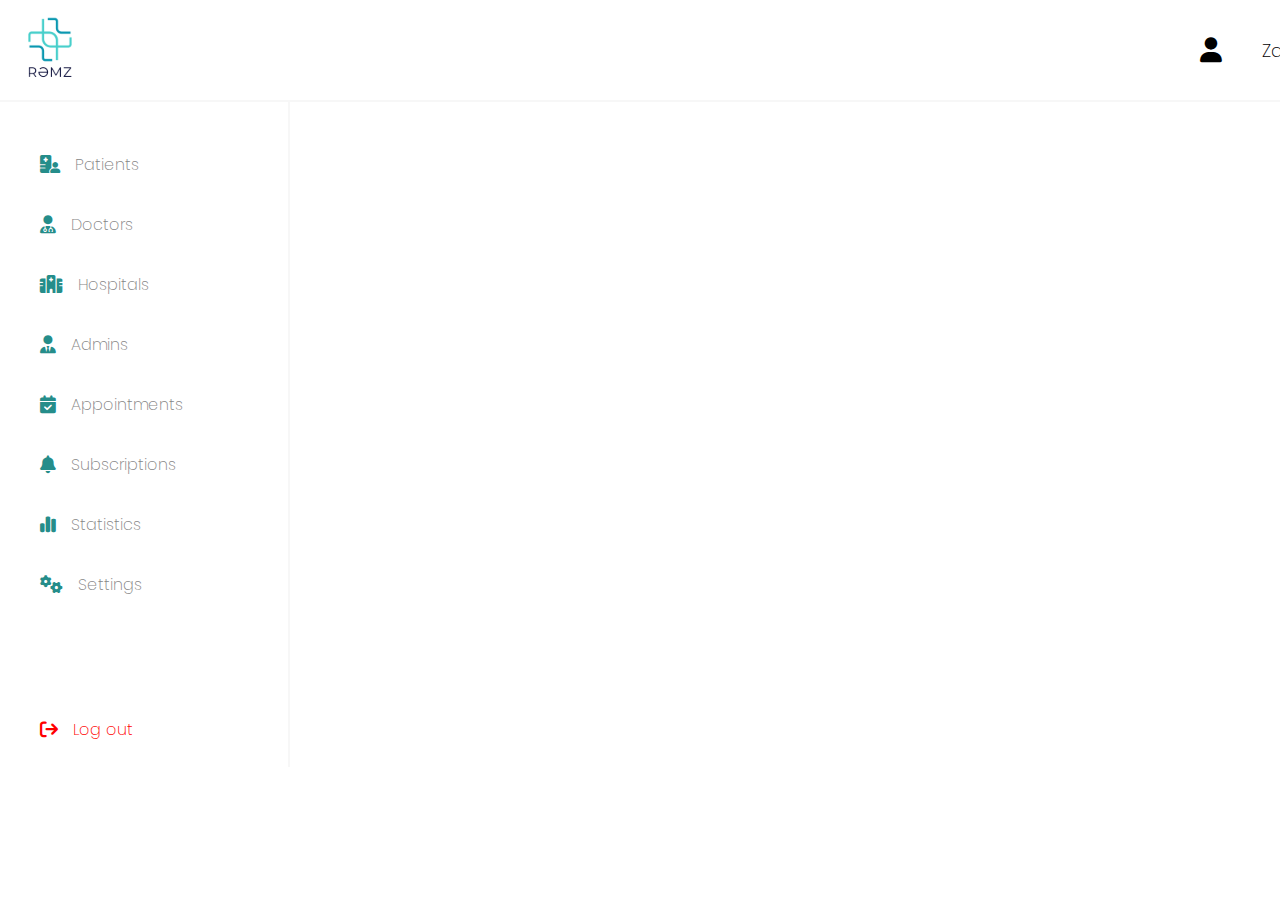
==== index.html @ 11b6ac90 "stable parts" ====
<!DOCTYPE html>
<html lang="en">
<head>
    <meta charset="UTF-8">
    <meta name="viewport" content="width=device-width, initial-scale=1.0">
    <title>Rəmz</title>
    <link rel="stylesheet" href="https://cdnjs.cloudflare.com/ajax/libs/font-awesome/6.7.2/css/all.min.css"/>
    <link rel="stylesheet" href="./style.css">
</head>
<body>
    
    <!-- Header -->
     <header>
        <div class="header-container">
            <a href="#"><img src="./assets/img/logo-light 1.svg" alt="logo"></a>
            <div class="admin">
                <i class="fa-solid fa-user"></i>
                <p id="admin_fullname" class="admin_fullname">
                   Zahra Malikzada
                </p>
            </div>
        </div>
     </header>

     <!-- Main -->
     <main>

        <!-- Nav side -->
         <nav>
            <ul class="menu-list">
                <li class="list-item"><a href="patient.html"><i class="fa-solid fa-hospital-user"></i> Patients</a></li>
                <li class="list-item"><a href="#"><i class="fa-solid fa-user-doctor"></i> Doctors</a></li>
                <li class="list-item"><a href="#"><i class="fa-solid fa-hospital"></i> Hospitals</a></li>
                <li class="list-item"><a href="#"><i class="fa-solid fa-user-tie"></i> Admins</a></li>
                <li class="list-item"><a href="#"><i class="fa-solid fa-calendar-check"></i> Appointments</a></li>
                <li class="list-item"><a href="#"><i class="fa-solid fa-bell"></i> Subscriptions</a></li>
                <li class="list-item"><a href="#"><i class="fa-solid fa-chart-simple"></i> Statistics</a></li>
                <li class="list-item"><a href="#"><i class="fa-solid fa-gears"></i> Settings</a></li>
                <li class="list-item logout"><a href="#" class="logout_btn"><i class="fa-solid fa-arrow-right-from-bracket"></i> Log out</a></li>
            </ul>
         </nav>
     </main>
</body>
</html>
---- style.css ----
* {
  margin: 0;
  padding: 0;
  box-sizing: border-box;
}

@font-face {
  font-family: Poppins-Extralight;
  src: url(../assets/font/Poppins/Poppins-ExtraLight.ttf);
}
@font-face {
  font-family: Poppins-Medium;
  src: url(../assets/font/Poppins/Poppins-Medium.ttf);
}
@font-face {
  font-family: Poppins-Thin;
  src: url(../assets/font/Poppins/Poppins-Thin.ttf);
}
@font-face {
  font-family: Poppins-Semibold;
  src: url(../assets/font/Poppins/Poppins-SemiBold.ttf);
}
header {
  border-bottom: 2px solid #F7F7F7;
}
header .header-container {
  width: 1400px;
  margin: 0 auto;
  display: flex;
  align-items: center;
  justify-content: space-between;
}
header .header-container a {
  display: block;
  text-decoration: none;
  width: 100px;
  height: 100px;
}
header .header-container a img {
  width: 100%;
  height: 100%;
}
header .header-container .admin {
  display: flex;
  justify-content: space-between;
  align-items: center;
  width: 200px;
}
header .header-container .admin .fa-user {
  font-size: 25px;
  margin-right: 15px;
}
header .header-container .admin .admin_fullname {
  font-size: 18px;
  font-family: Poppins-Extralight;
}

main {
  display: flex;
}
main nav {
  width: 290px;
  padding: 40px 17px 0 0;
  border-right: 2px solid #F7F7F7;
}
main nav .menu-list {
  list-style-type: none;
}
main nav .menu-list .list-item {
  padding: 10px 0 10px 40px;
  border-top-right-radius: 25px;
  border-bottom-right-radius: 25px;
  margin-bottom: 15px;
  align-items: center;
}
main nav .menu-list .list-item a {
  display: flex;
  align-items: center;
  font-size: 16px;
  font-family: Poppins-Extralight;
  text-decoration: none;
  color: #858585;
}
main nav .menu-list .list-item a i {
  margin-right: 15px;
  font-size: 18px;
  color: #258d8a;
}
main nav .menu-list .list-item:nth-child(8) {
  margin-bottom: 100px;
}
main nav .menu-list .list-item:last-child a {
  color: red;
}
main nav .menu-list .list-item:last-child a i {
  color: red;
}
main nav .menu-list .list-item:hover {
  background: linear-gradient(180deg, rgb(47, 181, 177) 0%, rgb(26, 101, 98) 50%);
}
main nav .menu-list .list-item:hover a {
  color: #ffffff;
}
main nav .menu-list .list-item:hover a i {
  color: #ffffff;
}
main nav .menu-list .list-item:last-child:hover {
  background: linear-gradient(180deg, rgb(255, 0, 0) 0%, rgb(186, 5, 5) 50%);
}

.patient-main {
  padding: 40px 25px;
  display: flex;
  flex-direction: column;
}
.patient-main .patient-filter {
  width: 100%;
  display: flex;
  align-items: center;
  justify-content: space-between;
}
.patient-main .patient-filter div {
  display: flex;
  align-items: center;
  overflow: hidden;
}
.patient-main .patient-filter div input {
  width: 440px;
  padding: 15px 30px;
  font-size: 12px;
  font-family: Poppins-Extralight;
  border: 2px solid;
  -o-border-image: linear-gradient(180deg, rgb(47, 181, 177) 0%, rgb(26, 101, 98) 50%);
     border-image: linear-gradient(180deg, rgb(47, 181, 177) 0%, rgb(26, 101, 98) 50%);
  border-image-slice: 1;
  border-radius: 25px;
  outline: none;
  overflow: hidden;
}
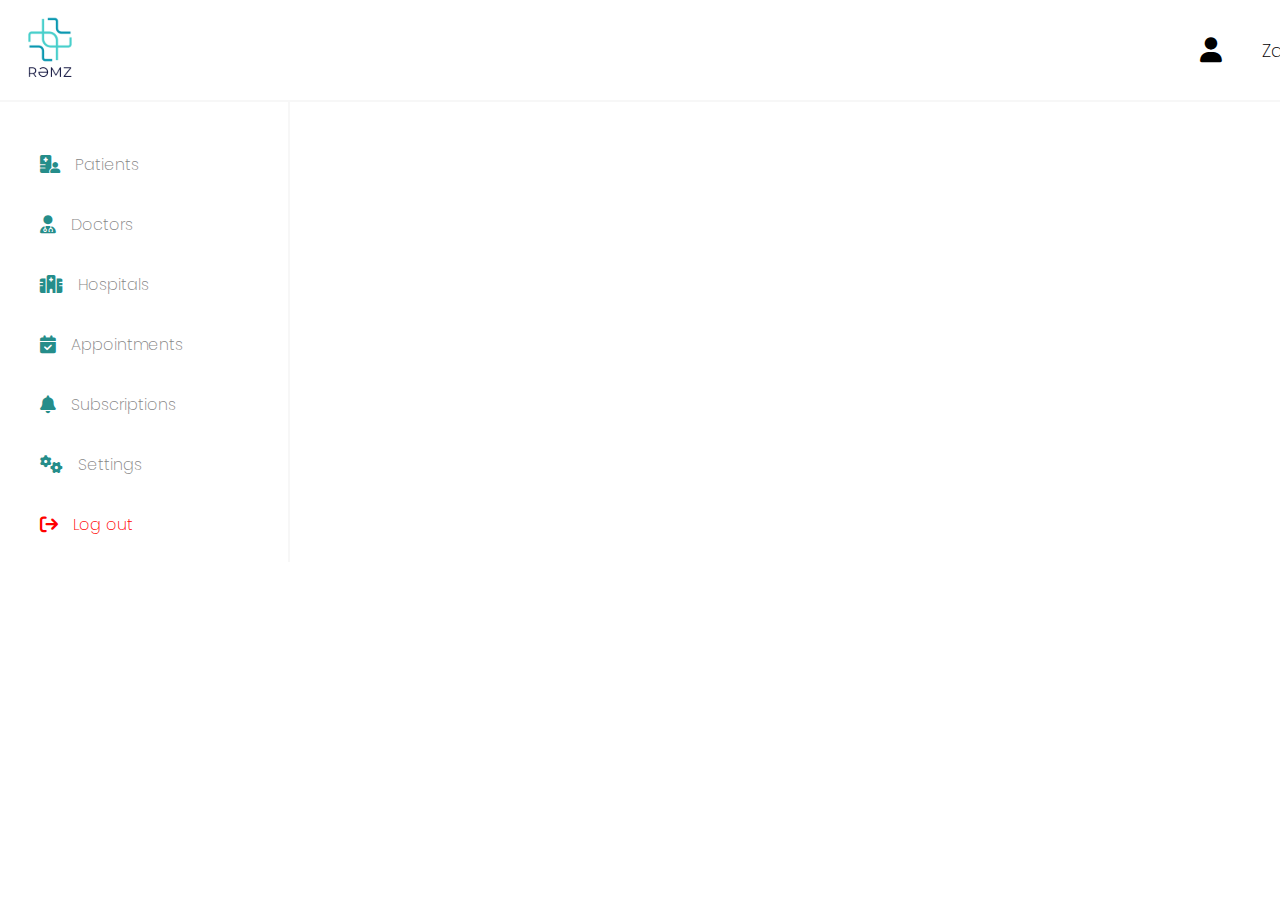
==== commit de6ea38c: "lastversion1" ====
--- a/index.html
+++ b/index.html
@@ -28,17 +28,17 @@
         <!-- Nav side -->
          <nav>
             <ul class="menu-list">
-                <li class="list-item"><a href="patient.html"><i class="fa-solid fa-hospital-user"></i> Patients</a></li>
-                <li class="list-item"><a href="#"><i class="fa-solid fa-user-doctor"></i> Doctors</a></li>
-                <li class="list-item"><a href="#"><i class="fa-solid fa-hospital"></i> Hospitals</a></li>
-                <li class="list-item"><a href="#"><i class="fa-solid fa-user-tie"></i> Admins</a></li>
-                <li class="list-item"><a href="#"><i class="fa-solid fa-calendar-check"></i> Appointments</a></li>
-                <li class="list-item"><a href="#"><i class="fa-solid fa-bell"></i> Subscriptions</a></li>
-                <li class="list-item"><a href="#"><i class="fa-solid fa-chart-simple"></i> Statistics</a></li>
-                <li class="list-item"><a href="#"><i class="fa-solid fa-gears"></i> Settings</a></li>
+                <li class="list-item"><a href="patients.html"><i class="fa-solid fa-hospital-user"></i> Patients</a></li>
+                <li class="list-item"><a href="doctors.html"><i class="fa-solid fa-user-doctor"></i> Doctors</a></li>
+                <li class="list-item"><a href="hospitals.html"><i class="fa-solid fa-hospital"></i> Hospitals</a></li>
+                <li class="list-item"><a href="appointments.html"><i class="fa-solid fa-calendar-check"></i> Appointments</a></li>
+                <li class="list-item"><a href="subscriptions.html"><i class="fa-solid fa-bell"></i> Subscriptions</a></li>
+                <li class="list-item"><a href="settings.html"><i class="fa-solid fa-gears"></i> Settings</a></li>
                 <li class="list-item logout"><a href="#" class="logout_btn"><i class="fa-solid fa-arrow-right-from-bracket"></i> Log out</a></li>
             </ul>
          </nav>
      </main>
+
+     <script src="script.js"></script>
 </body>
 </html>--- a/style.css
+++ b/style.css
@@ -109,31 +109,975 @@
 }
 
 .patient-main {
+  width: 100%;
   padding: 40px 25px;
   display: flex;
   flex-direction: column;
-}
-.patient-main .patient-filter {
-  width: 100%;
-  display: flex;
-  align-items: center;
-  justify-content: space-between;
-}
-.patient-main .patient-filter div {
-  display: flex;
-  align-items: center;
-  overflow: hidden;
-}
-.patient-main .patient-filter div input {
-  width: 440px;
-  padding: 15px 30px;
+  background-color: rgba(153, 235, 249, 0.1);
+}
+.patient-main .patient-finding {
+  margin: 0 auto;
+  display: flex;
+  align-items: center;
+}
+.patient-main .patient-finding div {
+  position: relative;
+  display: inline-flex;
+  align-items: center;
+  background: linear-gradient(180deg, rgb(47, 181, 177) 0%, rgb(26, 101, 98) 50%);
+  padding: 2px;
+  border-radius: 15px;
+}
+.patient-main .patient-finding div input {
+  width: 400px;
+  height: 36px;
+  font-size: 14px;
+  padding-left: 40px;
+  border: none;
+  outline: none;
+  border-radius: inherit;
+  background: white;
+}
+.patient-main .patient-finding div i {
+  position: absolute;
+  left: 10px;
+  color: gray;
+}
+.patient-main .patient-finding .patient-filter {
+  width: 100px;
+  padding: 10px;
+  border-radius: 25px;
+  margin-left: 15px;
+}
+.patient-main .patient-finding button {
+  width: 100px;
+  padding: 10px;
+  border: 1px solid black;
+  border-radius: 25px;
+  margin-left: 15px;
+  cursor: pointer;
+}
+.patient-main .patients-container {
+  width: 100%;
+  margin-top: 40px;
+  padding: 20px;
+  border: 1px solid rgb(198, 198, 198);
+  border-radius: 15px;
+}
+.patient-main .patients-container table {
+  width: 100%;
+  padding: 10px;
+  border-collapse: collapse;
+}
+.patient-main .patients-container table thead tr th {
+  text-align: left;
+  padding-bottom: 40px;
+  padding-left: 10px;
+  font-family: Poppins-Semibold;
   font-size: 12px;
-  font-family: Poppins-Extralight;
-  border: 2px solid;
-  -o-border-image: linear-gradient(180deg, rgb(47, 181, 177) 0%, rgb(26, 101, 98) 50%);
-     border-image: linear-gradient(180deg, rgb(47, 181, 177) 0%, rgb(26, 101, 98) 50%);
-  border-image-slice: 1;
+  color: #858585;
+}
+.patient-main .patients-container table tbody tr {
+  cursor: pointer;
+}
+.patient-main .patients-container table tbody tr td {
+  padding: 10px 0;
+  font-family: Poppins-Medium;
+  font-size: 14px;
+  color: #858585;
+}
+.patient-main .patients-container table tbody tr td:first-child {
+  padding-left: 10px;
+  border-top-left-radius: 10px;
+  border-bottom-left-radius: 10px;
+}
+.patient-main .patients-container table tbody tr td:last-child {
+  border-top-right-radius: 10px;
+  border-bottom-right-radius: 10px;
+}
+.patient-main .patients-container table tbody tr td img {
+  width: 80px;
+  height: 80px;
+}
+.patient-main .patients-container table tbody tr td i {
+  font-size: 20px;
+  padding-left: 15px;
+}
+.patient-main .patients-container table tbody tr td .fa-pen-to-square {
+  color: rgb(16, 123, 255);
+}
+.patient-main .patients-container table tbody tr td .fa-trash {
+  color: red;
+}
+.patient-main .patients-container table tbody tr .image {
+  width: 80px;
+  height: 80px;
+  background-color: red;
+}
+.patient-main .patients-container table tbody tr th {
+  text-align: left;
+  padding-bottom: 40px;
+  padding-left: 10px;
+  font-family: Poppins-Semibold;
+  font-size: 12px;
+  color: #858585;
+}
+.patient-main .patients-container table tbody tr:nth-child(n):hover {
+  background-color: rgb(220, 220, 220);
+}
+.patient-main .modal {
+  display: none;
+  position: fixed;
+  z-index: 1;
+  left: 0;
+  top: 0;
+  width: 100%;
+  height: 100%;
+  background-color: rgba(0, 0, 0, 0.4);
+}
+.patient-main .modal .modal-content {
+  background-color: white;
+  margin: 50px auto;
+  padding: 20px;
+  border-radius: 10px;
+  width: 1000px;
+}
+.patient-main .modal .modal-content .close-btn {
+  color: #aaa;
+  float: right;
+  font-size: 28px;
+  font-weight: bold;
+}
+.patient-main .modal .modal-content .close-btn:hover {
+  color: black;
+  text-decoration: none;
+  cursor: pointer;
+}
+.patient-main .modal .modal-content form div {
+  margin: 10px 0;
+}
+.patient-main .modal .modal-content form div label {
+  color: red;
+}
+.patient-main .modal .modal-content form div input {
+  width: 700px;
+  height: 40px;
+  border-radius: 10px;
+  margin: 0 auto;
+  border: 1px solid black;
+  padding: 0 10px;
+  outline: none;
+}
+.patient-main .modal .modal-content form .password-part {
+  display: flex;
+  align-items: center;
+  gap: 5px;
+}
+.patient-main .modal .modal-content form .password-part .password-container {
+  position: relative;
+  width: 300px;
+}
+.patient-main .modal .modal-content form .password-part .password-container input {
+  width: 100%;
+  padding: 10px;
+  padding-right: 40px;
+  font-size: 16px;
+  border: 1px solid #ccc;
+  border-radius: 5px;
+  outline: none;
+}
+.patient-main .modal .modal-content form .password-part .password-container .toggle-icon {
+  position: absolute;
+  right: 10px;
+  top: 50%;
+  transform: translateY(-50%);
+  cursor: pointer;
+  font-size: 18px;
+  color: gray;
+}
+.patient-main .modal .modal-content form .password-part .password-container .toggle-icon:hover {
+  color: black;
+}
+.patient-main .modal .modal-content form .gender-selection {
+  margin-bottom: 20px;
+}
+.patient-main .modal .modal-content form .gender-selection label {
+  display: block;
+}
+.patient-main .modal .modal-content form .gender-selection input {
+  width: auto;
+  height: auto;
+}
+.patient-main .modal .modal-content form .patientImage {
+  border: none;
+}
+
+.doctor-main {
+  width: 100%;
+  padding: 40px 25px;
+  display: flex;
+  flex-direction: column;
+  background-color: rgba(153, 235, 249, 0.1);
+}
+.doctor-main .doctor-finding {
+  margin: 0 auto;
+  display: flex;
+  align-items: center;
+}
+.doctor-main .doctor-finding div {
+  position: relative;
+  display: inline-flex;
+  align-items: center;
+  background: linear-gradient(180deg, rgb(47, 181, 177) 0%, rgb(26, 101, 98) 50%);
+  padding: 2px;
+  border-radius: 15px;
+}
+.doctor-main .doctor-finding div input {
+  width: 400px;
+  height: 36px;
+  font-size: 14px;
+  padding-left: 40px;
+  border: none;
+  outline: none;
+  border-radius: inherit;
+  background: white;
+}
+.doctor-main .doctor-finding div i {
+  position: absolute;
+  left: 10px;
+  color: gray;
+}
+.doctor-main .doctor-finding select {
+  width: 100px;
+  padding: 10px;
   border-radius: 25px;
+  margin-left: 15px;
+}
+.doctor-main .doctor-finding button {
+  width: 100px;
+  padding: 10px;
+  border: 1px solid black;
+  border-radius: 25px;
+  margin-left: 15px;
+  cursor: pointer;
+}
+.doctor-main .doctors-container {
+  width: 100%;
+  margin-top: 40px;
+  padding: 20px;
+  border: 1px solid rgb(198, 198, 198);
+  border-radius: 15px;
+  height: 55vh;
+  overflow: scroll;
+}
+.doctor-main .doctors-container table {
+  width: 100%;
+  padding: 10px;
+  border-collapse: collapse;
+}
+.doctor-main .doctors-container table thead tr th {
+  text-align: left;
+  padding-bottom: 40px;
+  padding-left: 10px;
+  font-family: Poppins-Semibold;
+  font-size: 12px;
+  color: #858585;
+}
+.doctor-main .doctors-container table tbody tr {
+  cursor: pointer;
+}
+.doctor-main .doctors-container table tbody tr td {
+  padding: 10px 0;
+  font-family: Poppins-Medium;
+  font-size: 14px;
+  color: #858585;
+}
+.doctor-main .doctors-container table tbody tr td:first-child {
+  padding-left: 10px;
+  border-top-left-radius: 10px;
+  border-bottom-left-radius: 10px;
+}
+.doctor-main .doctors-container table tbody tr td:last-child {
+  border-top-right-radius: 10px;
+  border-bottom-right-radius: 10px;
+}
+.doctor-main .doctors-container table tbody tr td img {
+  width: 80px;
+  height: 80px;
+}
+.doctor-main .doctors-container table tbody tr td i {
+  font-size: 20px;
+  padding-left: 15px;
+}
+.doctor-main .doctors-container table tbody tr td .fa-pen-to-square {
+  color: rgb(16, 123, 255);
+}
+.doctor-main .doctors-container table tbody tr td .fa-trash {
+  color: red;
+}
+.doctor-main .doctors-container table tbody tr .image {
+  width: 80px;
+  height: 80px;
+  background-color: red;
+}
+.doctor-main .doctors-container table tbody tr th {
+  text-align: left;
+  padding-bottom: 40px;
+  padding-left: 10px;
+  font-family: Poppins-Semibold;
+  font-size: 12px;
+  color: #858585;
+}
+.doctor-main .doctors-container table tbody tr:nth-child(n):hover {
+  background-color: rgb(220, 220, 220);
+}
+.doctor-main .modal {
+  display: none; /* Hidden by default */
+  position: fixed; /* Fixed at the top of the page */
+  z-index: 1; /* Make sure it is on top of other content */
+  left: 0;
+  top: 0;
+  width: 100%; /* Full screen width */
+  height: 100%; /* Full screen height */
+  background-color: rgba(0, 0, 0, 0.4); /* Semi-transparent background */
+}
+.doctor-main .modal .modal-content {
+  background-color: white;
+  margin: 50px auto; /* Centering the modal */
+  padding: 20px;
+  border-radius: 10px;
+  width: 1000px; /* Modal width */
+}
+.doctor-main .modal .modal-content .closeadd-btn {
+  color: #aaa;
+  float: right;
+  font-size: 28px;
+  font-weight: bold;
+}
+.doctor-main .modal .modal-content .closeadd-btn:hover {
+  color: black;
+  text-decoration: none;
+  cursor: pointer;
+}
+.doctor-main .modal .modal-content form div {
+  margin: 10px 0;
+}
+.doctor-main .modal .modal-content form div input {
+  width: 700px;
+  height: 40px;
+  border-radius: 10px;
+  margin: 0 auto;
+  border: 1px solid black;
+  padding: 0 10px;
   outline: none;
-  overflow: hidden;
-}+}
+.doctor-main .modal .modal-content form #doctorSelect {
+  width: 72%;
+  padding: 5px 0;
+  text-align: center;
+  font-size: 16px;
+  border-radius: 5px;
+}
+.doctor-main .modal .modal-content form .doctornum_properties {
+  display: flex;
+  margin-top: 15px;
+  align-items: center;
+}
+.doctor-main .modal .modal-content form .doctornum_properties .hospitaldiv {
+  width: 40%;
+}
+.doctor-main .modal .modal-content form .doctornum_properties .hospitaldiv #doctorHospital {
+  padding: 10px 0;
+  width: 75%;
+  border-radius: 4px;
+  text-align: center;
+  font-size: 16px;
+}
+.doctor-main .modal .modal-content form .doctornum_properties div input {
+  display: inline-block;
+  width: 130px;
+  margin-right: 40px;
+}
+.doctor-main .modal .modal-content form .doctorImage {
+  border: none;
+}
+.doctor-main .modal .modal-content form button {
+  width: 100%;
+  padding: 10px;
+  background: #007bff;
+  color: white;
+  border: none;
+  border-radius: 5px;
+  cursor: pointer;
+}
+.doctor-main .modal .modal-content form button:hover {
+  background: #0056b3;
+}
+.doctor-main .edit_modal {
+  display: none; /* Hidden by default */
+  position: fixed; /* Fixed at the top of the page */
+  z-index: 1; /* Make sure it is on top of other content */
+  left: 0;
+  top: 0;
+  width: 100%; /* Full screen width */
+  height: 100%; /* Full screen height */
+  background-color: rgba(0, 0, 0, 0.4); /* Semi-transparent background */
+}
+.doctor-main .edit_modal .form-container {
+  background-color: white;
+  margin: 10px auto;
+  padding: 20px;
+  border-radius: 10px;
+  width: 1000px;
+}
+.doctor-main .edit_modal .form-container .closeedit-btn {
+  color: #aaa;
+  float: right;
+  font-size: 28px;
+  font-weight: bold;
+}
+.doctor-main .edit_modal .form-container .closeedit-btn:hover {
+  color: black;
+  text-decoration: none;
+  cursor: pointer;
+}
+.doctor-main .edit_modal .form-container h2 {
+  margin-bottom: 20px;
+}
+.doctor-main .edit_modal .form-container .form-group {
+  margin-bottom: 15px;
+}
+.doctor-main .edit_modal .form-container .form-group label {
+  display: block;
+  margin-bottom: 5px;
+  font-weight: bold;
+}
+.doctor-main .edit_modal .form-container .form-group input,
+.doctor-main .edit_modal .form-container .form-group select {
+  width: 100%;
+  padding: 8px;
+  border: 1px solid #ccc;
+  border-radius: 5px;
+}
+.doctor-main .edit_modal .form-container button {
+  width: 100%;
+  padding: 10px;
+  background: #007bff;
+  color: white;
+  border: none;
+  border-radius: 5px;
+  cursor: pointer;
+}
+.doctor-main .edit_modal .form-container button:hover {
+  background: #0056b3;
+}
+
+.hospital-part {
+  width: 100%;
+  padding: 20px;
+  background-color: #f5fdfe;
+}
+.hospital-part .hospital-card {
+  background: #ffffff;
+  border-radius: 15px;
+  box-shadow: 0px 4px 10px rgba(0, 0, 0, 0.1);
+  padding: 15px;
+  text-align: center;
+  transition: 0.3s ease-in-out;
+  display: flex;
+  justify-content: space-around;
+  margin: 20px;
+  align-items: center;
+}
+.hospital-part .hospital-card:hover {
+  transform: translateY(-5px);
+  box-shadow: 0px 6px 15px rgba(0, 0, 0, 0.15);
+}
+.hospital-part .hospital-card .hospital-img {
+  width: 100px;
+  height: 100px;
+  border-radius: 50%;
+  -o-object-fit: cover;
+     object-fit: cover;
+  margin-bottom: 10px;
+  border: 3px solid #258d8a;
+}
+.hospital-part .hospital-card .hospital-name {
+  font-size: 18px;
+  font-weight: bold;
+  color: #333;
+  margin-bottom: 5px;
+}
+.hospital-part .hospital-card .hospital-rating {
+  font-size: 16px;
+  color: #ffa500;
+  display: flex;
+  align-items: center;
+  gap: 5px;
+}
+.hospital-part .hospital-card .hospital-rating i {
+  color: #ffa500;
+}
+.hospital-part .hospital-filter {
+  width: 500px;
+  margin: 30px auto;
+  display: flex;
+}
+.hospital-part .hospital-filter button {
+  width: 100px;
+  padding: 10px;
+  border: 1px solid black;
+  border-radius: 25px;
+  margin-left: 15px;
+  cursor: pointer;
+}
+.hospital-part .search-container {
+  position: relative;
+  display: inline-flex;
+  align-items: center;
+  background: linear-gradient(180deg, rgb(47, 181, 177) 0%, rgb(26, 101, 98) 50%);
+  padding: 2px;
+  border-radius: 15px;
+}
+.hospital-part .search-btn {
+  width: 400px;
+  height: 36px;
+  font-size: 14px;
+  padding-left: 40px;
+  border: none;
+  outline: none;
+  border-radius: inherit;
+  background: white;
+}
+.hospital-part .search-container i {
+  position: absolute;
+  left: 10px;
+  color: gray;
+}
+.hospital-part .modal {
+  display: none;
+  position: fixed;
+  z-index: 1;
+  left: 0;
+  top: 0;
+  width: 100%;
+  height: 100%;
+  background-color: rgba(0, 0, 0, 0.4);
+}
+.hospital-part .modal .modal-content {
+  background-color: white;
+  margin: 50px auto;
+  padding: 20px;
+  border-radius: 10px;
+  width: 1000px;
+}
+.hospital-part .modal .modal-content .close-btn {
+  color: #aaa;
+  float: right;
+  font-size: 28px;
+  font-weight: bold;
+}
+.hospital-part .modal .modal-content .close-btn:hover {
+  color: black;
+  text-decoration: none;
+  cursor: pointer;
+}
+.hospital-part .modal .modal-content form div {
+  margin: 10px 0;
+}
+.hospital-part .modal .modal-content form div input {
+  width: 700px;
+  height: 40px;
+  border-radius: 10px;
+  margin: 0 auto;
+  border: 1px solid black;
+  padding: 0 10px;
+  outline: none;
+}
+.hospital-part .modal .modal-content form div #hospitalImage {
+  border: none;
+}
+.hospital-part .modal .modal-content form #hospitalSelect {
+  width: 72%;
+  padding: 5px 0;
+  text-align: center;
+  font-size: 16px;
+  border-radius: 5px;
+}
+
+.admin-main {
+  width: 100%;
+  padding: 40px 25px;
+  display: flex;
+  flex-direction: column;
+  background-color: rgba(153, 235, 249, 0.1);
+}
+.admin-main .admin-finding {
+  margin: 0 auto;
+  display: flex;
+  align-items: center;
+}
+.admin-main .admin-finding div {
+  position: relative;
+  display: inline-flex;
+  align-items: center;
+  background: linear-gradient(180deg, rgb(47, 181, 177) 0%, rgb(26, 101, 98) 50%);
+  padding: 2px;
+  border-radius: 15px;
+}
+.admin-main .admin-finding div input {
+  width: 400px;
+  height: 36px;
+  font-size: 14px;
+  padding-left: 40px;
+  border: none;
+  outline: none;
+  border-radius: inherit;
+  background: white;
+}
+.admin-main .admin-finding div i {
+  position: absolute;
+  left: 10px;
+  color: gray;
+}
+.admin-main .admins-container {
+  width: 100%;
+  margin-top: 40px;
+  padding: 20px;
+  border: 1px solid rgb(198, 198, 198);
+  border-radius: 15px;
+}
+.admin-main .admins-container .admin-table {
+  width: 100%;
+  padding: 10px;
+  border-collapse: collapse;
+}
+.admin-main .admins-container .admin-table .adm-thead tr th {
+  text-align: left;
+  padding-bottom: 40px;
+  font-family: Poppins-Semibold;
+  font-size: 12px;
+  color: #858585;
+}
+.admin-main .admins-container .admin-table .adm-tbody tr {
+  cursor: pointer;
+}
+.admin-main .admins-container .admin-table .adm-tbody tr td {
+  padding: 10px 0;
+  font-family: Poppins-Medium;
+  font-size: 14px;
+  color: #858585;
+}
+.admin-main .admins-container .admin-table .adm-tbody tr td:first-child {
+  padding-left: 10px;
+  border-top-left-radius: 10px;
+  border-bottom-left-radius: 10px;
+}
+.admin-main .admins-container .admin-table .adm-tbody tr td:last-child {
+  border-top-right-radius: 10px;
+  border-bottom-right-radius: 10px;
+}
+.admin-main .admins-container .admin-table .adm-tbody tr td img {
+  width: 80px;
+  height: 80px;
+}
+.admin-main .admins-container .admin-table .adm-tbody tr td i {
+  font-size: 20px;
+  padding-left: 15px;
+}
+.admin-main .admins-container .admin-table .adm-tbody tr td .fa-pen-to-square {
+  color: rgb(16, 123, 255);
+}
+.admin-main .admins-container .admin-table .adm-tbody tr td .fa-trash {
+  color: red;
+}
+.admin-main .admins-container .admin-table .adm-tbody tr .image {
+  width: 80px;
+  height: 80px;
+  background-color: red;
+}
+.admin-main .admins-container .admin-table .adm-tbody tr th {
+  text-align: left;
+  padding-bottom: 40px;
+  padding-left: 10px;
+  font-family: Poppins-Semibold;
+  font-size: 12px;
+  color: #858585;
+}
+.admin-main .admins-container .admin-table .adm-tbody tr:nth-child(n):hover {
+  background-color: rgb(220, 220, 220);
+}
+
+.appointment-main {
+  width: 100%;
+  padding: 40px 25px;
+  display: flex;
+  flex-direction: column;
+  background-color: rgba(153, 235, 249, 0.1);
+}
+.appointment-main .appointment-finding {
+  margin: 0 auto;
+  display: flex;
+  align-items: center;
+}
+.appointment-main .appointment-finding div {
+  position: relative;
+  display: inline-flex;
+  align-items: center;
+  background: linear-gradient(180deg, rgb(47, 181, 177) 0%, rgb(26, 101, 98) 50%);
+  padding: 2px;
+  border-radius: 15px;
+}
+.appointment-main .appointment-finding div input {
+  width: 400px;
+  height: 36px;
+  font-size: 14px;
+  padding-left: 40px;
+  border: none;
+  outline: none;
+  border-radius: inherit;
+  background: white;
+}
+.appointment-main .appointment-finding div i {
+  position: absolute;
+  left: 10px;
+  color: gray;
+}
+.appointment-main .appointment-finding select {
+  width: 100px;
+  padding: 10px;
+  border-radius: 25px;
+  margin-left: 15px;
+}
+.appointment-main .appointments-container {
+  width: 100%;
+  margin-top: 40px;
+  padding: 20px;
+  border: 1px solid rgb(198, 198, 198);
+  border-radius: 15px;
+}
+.appointment-main .appointments-container .appointment-table {
+  width: 100%;
+  padding: 10px;
+  border-collapse: collapse;
+}
+.appointment-main .appointments-container .appointment-table .appointment-thead tr th {
+  text-align: left;
+  padding-bottom: 40px;
+  font-family: Poppins-Semibold;
+  font-size: 12px;
+  color: #858585;
+}
+.appointment-main .appointments-container .appointment-table .appointment-tbody tr {
+  cursor: pointer;
+}
+.appointment-main .appointments-container .appointment-table .appointment-tbody tr td {
+  padding: 10px 0;
+  font-family: Poppins-Medium;
+  font-size: 14px;
+  color: #858585;
+}
+.appointment-main .appointments-container .appointment-table .appointment-tbody tr td:first-child {
+  border-top-left-radius: 10px;
+  border-bottom-left-radius: 10px;
+}
+.appointment-main .appointments-container .appointment-table .appointment-tbody tr td:last-child {
+  border-top-right-radius: 10px;
+  border-bottom-right-radius: 10px;
+}
+.appointment-main .appointments-container .appointment-table .appointment-tbody tr td img {
+  width: 80px;
+  height: 80px;
+}
+.appointment-main .appointments-container .appointment-table .appointment-tbody tr td i {
+  font-size: 20px;
+  padding-left: 15px;
+}
+.appointment-main .appointments-container .appointment-table .appointment-tbody tr td .fa-pen-to-square {
+  color: rgb(16, 123, 255);
+}
+.appointment-main .appointments-container .appointment-table .appointment-tbody tr td .fa-trash {
+  color: red;
+}
+.appointment-main .appointments-container .appointment-table .appointment-tbody tr td .Reserved {
+  color: rgb(0, 145, 255);
+}
+.appointment-main .appointments-container .appointment-table .appointment-tbody tr td .Canceled {
+  color: red;
+}
+.appointment-main .appointments-container .appointment-table .appointment-tbody tr td .Unavailable {
+  color: rgb(255, 179, 0);
+}
+.appointment-main .appointments-container .appointment-table .appointment-tbody tr .image {
+  width: 80px;
+  height: 80px;
+  background-color: red;
+}
+.appointment-main .appointments-container .appointment-table .appointment-tbody tr th {
+  text-align: left;
+  padding-bottom: 40px;
+  padding-left: 10px;
+  font-family: Poppins-Semibold;
+  font-size: 12px;
+  color: #858585;
+}
+.appointment-main .appointments-container .appointment-table .appointment-tbody tr:nth-child(n):hover {
+  background-color: rgb(220, 220, 220);
+}
+
+.subscription-main {
+  width: 100%;
+  padding: 40px 25px;
+  display: flex;
+  flex-direction: column;
+  background-color: rgba(153, 235, 249, 0.1);
+}
+.subscription-main .subscription-finding {
+  margin: 0 auto;
+  display: flex;
+  align-items: center;
+}
+.subscription-main .subscription-finding div {
+  position: relative;
+  display: inline-flex;
+  align-items: center;
+  background: linear-gradient(180deg, rgb(47, 181, 177) 0%, rgb(26, 101, 98) 50%);
+  padding: 2px;
+  border-radius: 15px;
+}
+.subscription-main .subscription-finding div input {
+  width: 400px;
+  height: 36px;
+  font-size: 14px;
+  padding-left: 40px;
+  border: none;
+  outline: none;
+  border-radius: inherit;
+  background: white;
+}
+.subscription-main .subscription-finding div i {
+  position: absolute;
+  left: 10px;
+  color: gray;
+}
+.subscription-main .subscription-finding select {
+  width: 100px;
+  padding: 10px;
+  border-radius: 25px;
+  margin-left: 15px;
+}
+.subscription-main .subscriptions-container {
+  width: 100%;
+  margin-top: 40px;
+  padding: 20px;
+  border: 1px solid rgb(198, 198, 198);
+  border-radius: 15px;
+}
+.subscription-main .subscriptions-container .subscription-table {
+  width: 100%;
+  padding: 10px;
+  border-collapse: collapse;
+}
+.subscription-main .subscriptions-container .subscription-table .subscription-thead tr th {
+  text-align: left;
+  padding-bottom: 40px;
+  font-family: Poppins-Semibold;
+  font-size: 12px;
+  color: #858585;
+}
+.subscription-main .subscriptions-container .subscription-table .subscription-tbody tr {
+  cursor: pointer;
+}
+.subscription-main .subscriptions-container .subscription-table .subscription-tbody tr td {
+  padding: 10px 0;
+  font-family: Poppins-Medium;
+  font-size: 14px;
+  color: #858585;
+}
+.subscription-main .subscriptions-container .subscription-table .subscription-tbody tr td:first-child {
+  border-top-left-radius: 10px;
+  border-bottom-left-radius: 10px;
+}
+.subscription-main .subscriptions-container .subscription-table .subscription-tbody tr td:last-child {
+  border-top-right-radius: 10px;
+  border-bottom-right-radius: 10px;
+}
+.subscription-main .subscriptions-container .subscription-table .subscription-tbody tr td img {
+  width: 80px;
+  height: 80px;
+}
+.subscription-main .subscriptions-container .subscription-table .subscription-tbody tr td i {
+  font-size: 20px;
+  padding-left: 15px;
+}
+.subscription-main .subscriptions-container .subscription-table .subscription-tbody tr td .fa-pen-to-square {
+  color: rgb(16, 123, 255);
+}
+.subscription-main .subscriptions-container .subscription-table .subscription-tbody tr td .fa-trash {
+  color: red;
+}
+.subscription-main .subscriptions-container .subscription-table .subscription-tbody tr .image {
+  width: 80px;
+  height: 80px;
+  background-color: red;
+}
+.subscription-main .subscriptions-container .subscription-table .subscription-tbody tr th {
+  text-align: left;
+  padding-bottom: 40px;
+  padding-left: 10px;
+  font-family: Poppins-Semibold;
+  font-size: 12px;
+  color: #858585;
+}
+.subscription-main .subscriptions-container .subscription-table .subscription-tbody tr:nth-child(n):hover {
+  background-color: rgb(220, 220, 220);
+}
+
+.settings {
+  width: 80%;
+  background-color: #f5fdfe;
+}
+.settings .settings-container {
+  width: 1050px;
+  margin: 50px auto;
+  background: white;
+  padding: 20px;
+  border-radius: 10px;
+  box-shadow: 0 0 10px rgba(0, 0, 0, 0.1);
+}
+.settings .settings-container h2 {
+  text-align: center;
+  margin-bottom: 20px;
+  font-size: 22px;
+  color: #333;
+}
+.settings .settings-container .form-group {
+  margin-bottom: 15px;
+}
+.settings .settings-container .form-group label {
+  display: block;
+  font-weight: bold;
+  margin-bottom: 5px;
+}
+.settings .settings-container .form-group input {
+  width: 100%;
+  padding: 10px;
+  border: 1px solid #ccc;
+  border-radius: 5px;
+  font-size: 16px;
+}
+.settings .settings-container .btn {
+  width: 100%;
+  background: #007bff;
+  color: white;
+  border: none;
+  padding: 10px;
+  border-radius: 5px;
+  cursor: pointer;
+  font-size: 16px;
+}
+.settings .settings-container .btn:hover {
+  background: #0056b3;
+}
+
+/* Modal Background */